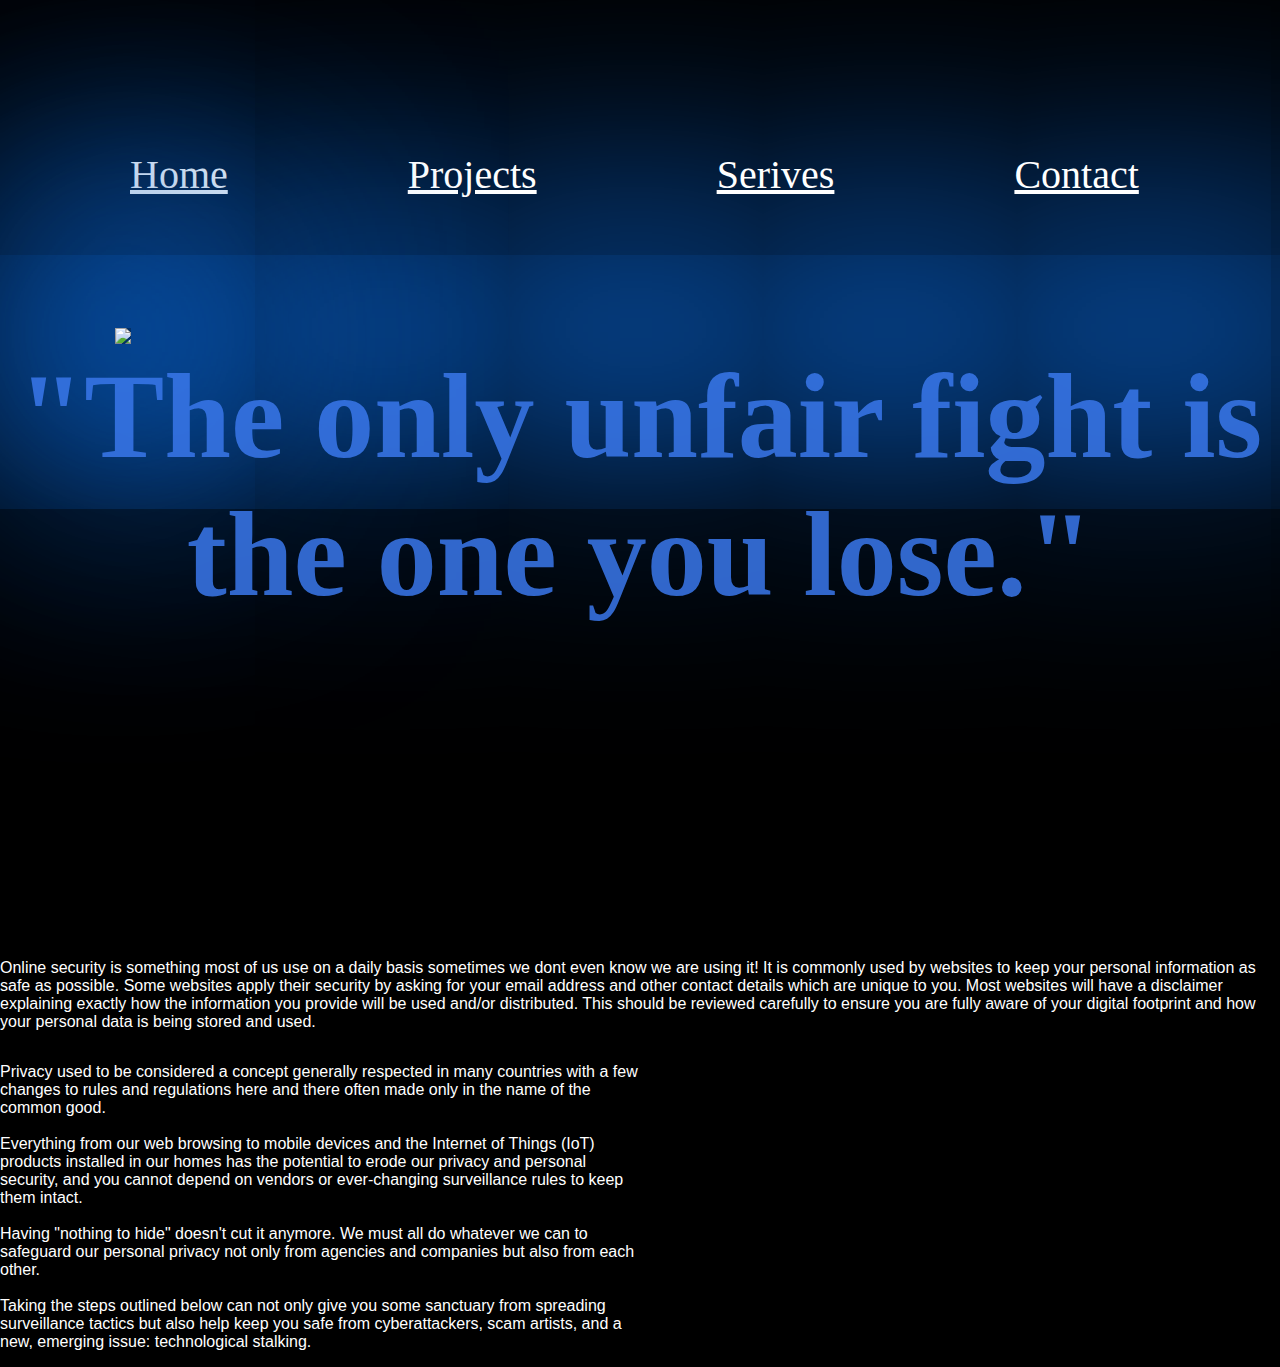
==== index.html @ e8548122 "Added divs to page 2" ====
<!DOCTYPE html>
<html lang="en">
  <head>
    <meta charset="UTF-8" />
    <meta http-equiv="X-UA-Compatible" content="IE=edge" />
    <meta name="viewport" content="width=device-width, initial-scale=1.0" />
    <title>Document</title>
    <link rel="stylesheet" href="CSS/styles.css" />
  </head>
  <body>
    <h1></h1>
    <h2></h2>

    <div class="links a">
      <a href="#">Home</a>
      <a href="pages/page2.html">Projects</a>
      <a href="#">Serives</a>
      <a href="#">Contact</a>
      </div>
      <div class="image1"></div>
      <div class="background"></div>

      <div class="images"><img class="image1" src="https://i.ibb.co/NxT7B0v/pexels-photo-7430705.jpg"></div>
      <div class="quote">"The only unfair fight is the one you lose."</div>

      <div class="footer"></div>
      <div class="video">
        
       <iframe width="560" height="315" src="https://www.youtube.com/embed/z5nc9MDbvkw" title="YouTube video player" frameborder="0" allow="accelerometer; autoplay; clipboard-write; encrypted-media; gyroscope; picture-in-picture" allowfullscreen></iframe>
       <section class='right section2'>

       <p>Online security is something most of us use on a daily basis sometimes we dont even know we are using it! It is commonly used by websites to keep your personal information as safe as possible. Some websites apply their security by asking for your email address and other contact details which are unique to you. Most websites will have a disclaimer explaining exactly how the information you provide will be used and/or distributed. This should be reviewed carefully to ensure you are fully aware of your digital footprint and how your personal data is being stored and used.</p>
      
      </section>

       <main class='main1'>

        <section class='left section1'>
      
          <p>Privacy used to be considered a concept generally respected in many countries with a few changes to rules and regulations here and there often made only in the name of the common good.<br><br> Everything from our web browsing to mobile devices and the Internet of Things (IoT) products installed in our homes has the potential to erode our privacy and personal security, and you cannot depend on vendors or ever-changing surveillance rules to keep them intact.<br><br>
            Having "nothing to hide" doesn't cut it anymore. We must all do whatever we can to safeguard our personal privacy not only from agencies and companies but also from each other.<br><br>Taking the steps outlined below can not only give you some sanctuary from spreading surveillance tactics but also help keep you safe from cyberattackers, scam artists, and a new, emerging issue: technological stalking.</p>
      
        </section>
        <section class='right section1'>
      
          <iframe width="560" height="315" src="https://www.youtube.com/embed/4Z7H5tXqMGo" title="YouTube video player" frameborder="0" allow="accelerometer; autoplay; clipboard-write; encrypted-media; gyroscope; picture-in-picture" allowfullscreen></iframe>
      
        </section>

      </main>
</body>
<html>
  </body>
</html>
---- CSS/styles.css ----
.links{
    color:navy;
    width:450px;
    align-items: center;
    align-content: center;
    padding:40px;
    left:234px;
    display: flex;
    font-size: 40px;
}
.links a{
   left:343px;
   text-align: center;
   padding: 90px;
}

.image1{
    align-items: center;
    width: 1200px;
    box-shadow: 0px 0px 1200px 120px rgb(8, 88, 185);
    margin-left	:115px;
}
.quote{
    font-size:120px;
    color:rgba(57, 118, 233, 0.862);
    font-family: verdana;
    font-weight:bold;
    text-align: center;
}

body{
    background-color: rgb(0, 0, 0);
}

.links a{
    color: rgb(255, 255, 255);
}

.video{
    display: block;
  margin: auto;
}

html,
body {
  width: 100%;
  height: 100%;
  margin: 0;
  padding: 0;
  border: 0
}

.main1 {
  display: flex;
  justify-content: center;
  align-items: center;
}

.section1 {
  width: 50%;
  height: 100%;
  color: rgb(255, 255, 255);
  font-family: Verdana, Geneva, Tahoma, sans-serif;
}

video {
  width: 100%;
  height: 56.25%;
  margin-top: 21.875%;
  justify-content: flex-end;
}

.section2{
  color: rgb(255, 255, 255);
  font-family: Verdana, Geneva, Tahoma, sans-serif;
}
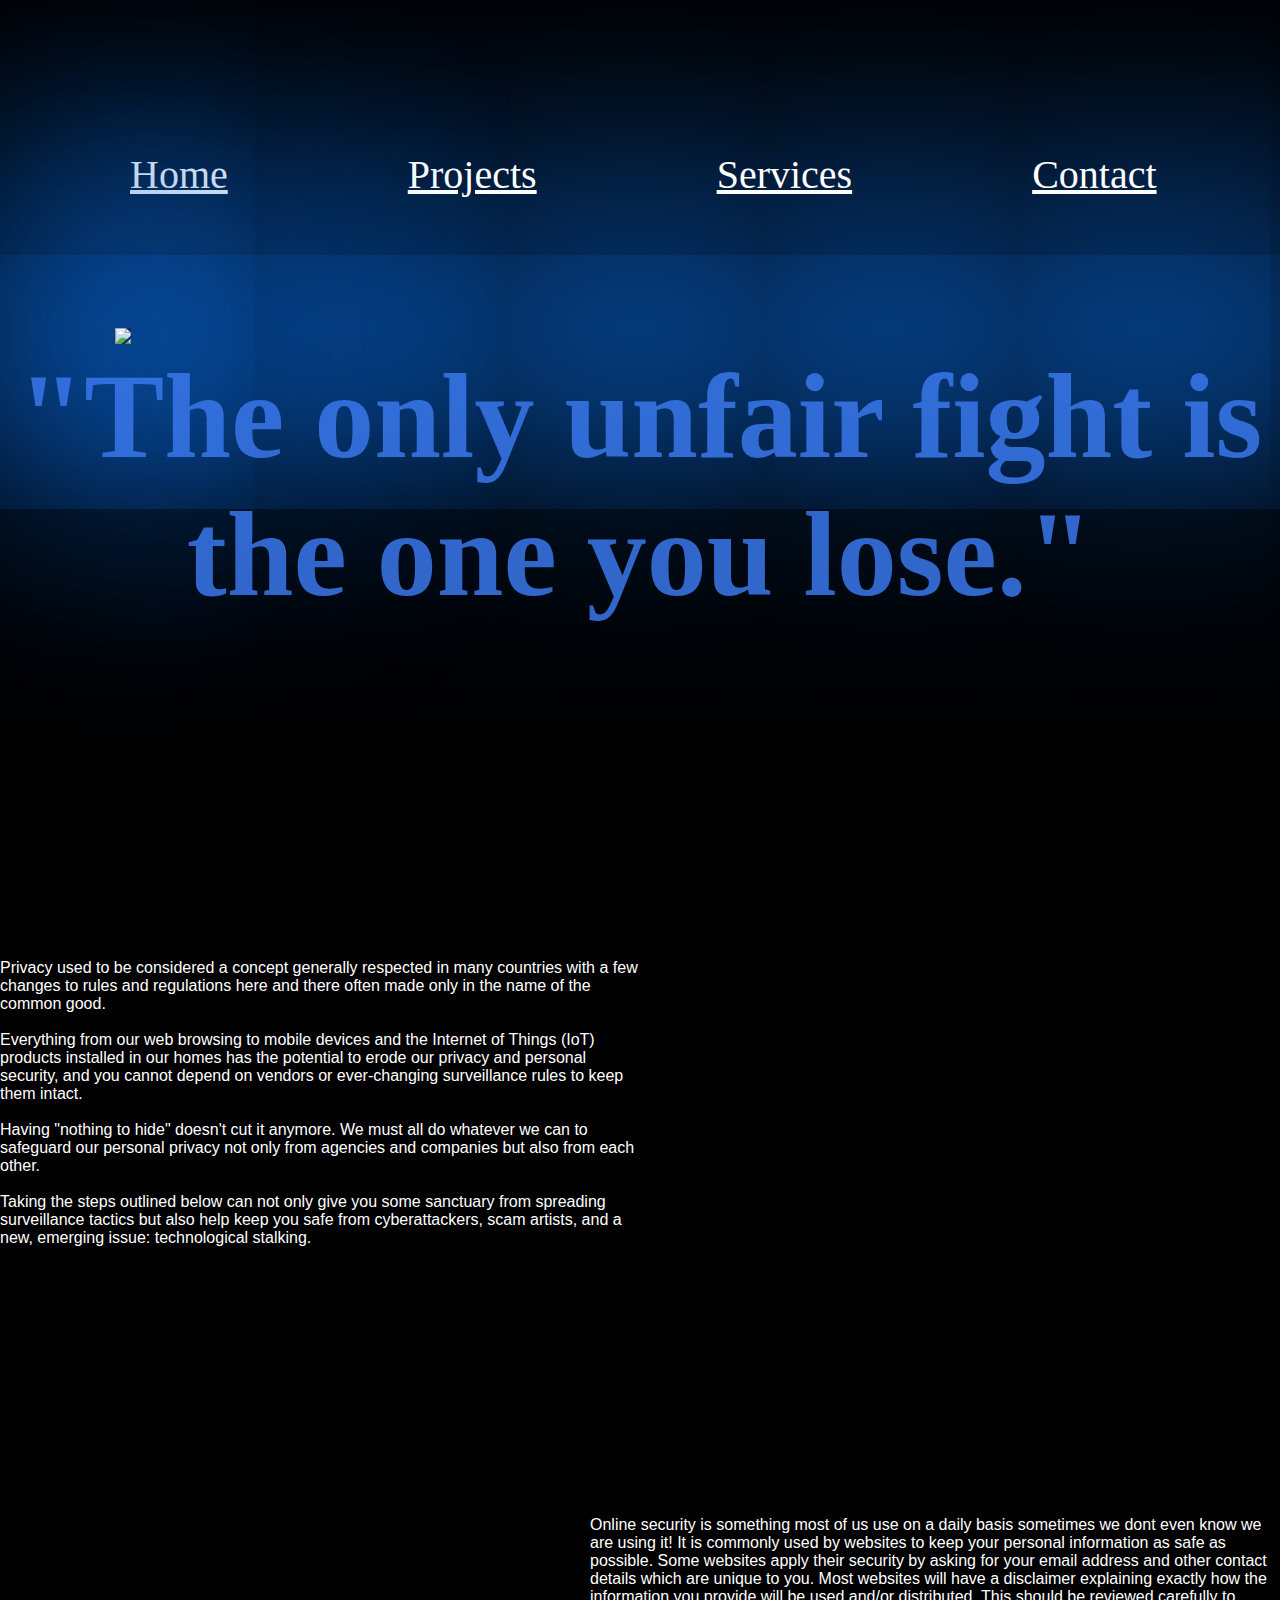
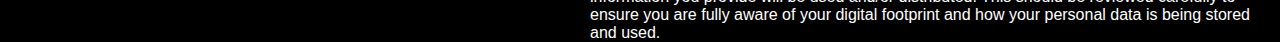
==== commit d6830415: "added to service page" ====
--- a/index.html
+++ b/index.html
@@ -4,18 +4,24 @@
     <meta charset="UTF-8" />
     <meta http-equiv="X-UA-Compatible" content="IE=edge" />
     <meta name="viewport" content="width=device-width, initial-scale=1.0" />
-    <title>Document</title>
+    <title>Index</title>
     <link rel="stylesheet" href="CSS/styles.css" />
+    <style>
+
+    </style>
   </head>
   <body>
+    
+  </body>
+  </html>
     <h1></h1>
     <h2></h2>
 
     <div class="links a">
       <a href="#">Home</a>
-      <a href="pages/page2.html">Projects</a>
-      <a href="#">Serives</a>
-      <a href="#">Contact</a>
+      <a href="pages/Security.html">Projects</a>
+      <a href="pages/Services.html">Services</a>
+      <a href="pages/Contact.html">Contact</a>
       </div>
       <div class="image1"></div>
       <div class="background"></div>
@@ -29,7 +35,7 @@
        <iframe width="560" height="315" src="https://www.youtube.com/embed/z5nc9MDbvkw" title="YouTube video player" frameborder="0" allow="accelerometer; autoplay; clipboard-write; encrypted-media; gyroscope; picture-in-picture" allowfullscreen></iframe>
        <section class='right section2'>
 
-       <p>Online security is something most of us use on a daily basis sometimes we dont even know we are using it! It is commonly used by websites to keep your personal information as safe as possible. Some websites apply their security by asking for your email address and other contact details which are unique to you. Most websites will have a disclaimer explaining exactly how the information you provide will be used and/or distributed. This should be reviewed carefully to ensure you are fully aware of your digital footprint and how your personal data is being stored and used.</p>
+       <p class="security" >Online security is something most of us use on a daily basis sometimes we dont even know we are using it! It is commonly used by websites to keep your personal information as safe as possible. Some websites apply their security by asking for your email address and other contact details which are unique to you. Most websites will have a disclaimer explaining exactly how the information you provide will be used and/or distributed. This should be reviewed carefully to ensure you are fully aware of your digital footprint and how your personal data is being stored and used.</p>
       
       </section>
 
--- a/CSS/styles.css
+++ b/CSS/styles.css
@@ -1,3 +1,9 @@
+.security{
+  position: absolute;
+  left:590px;
+  top:1500px;
+  
+}
 .links{
     color:navy;
     width:450px;
@@ -73,4 +79,18 @@
 .section2{
   color: rgb(255, 255, 255);
   font-family: Verdana, Geneva, Tahoma, sans-serif;
-}+}
+
+.links b{
+  left:343px;
+  text-align: center;
+  padding: 90px;
+}
+
+.image2{
+  width:10000px;
+  display:flex;
+  justify-content: center;
+  box-shadow: 0px 0px 1200px 120px rgb(8, 88, 185);
+  margin-left	:115px;
+}
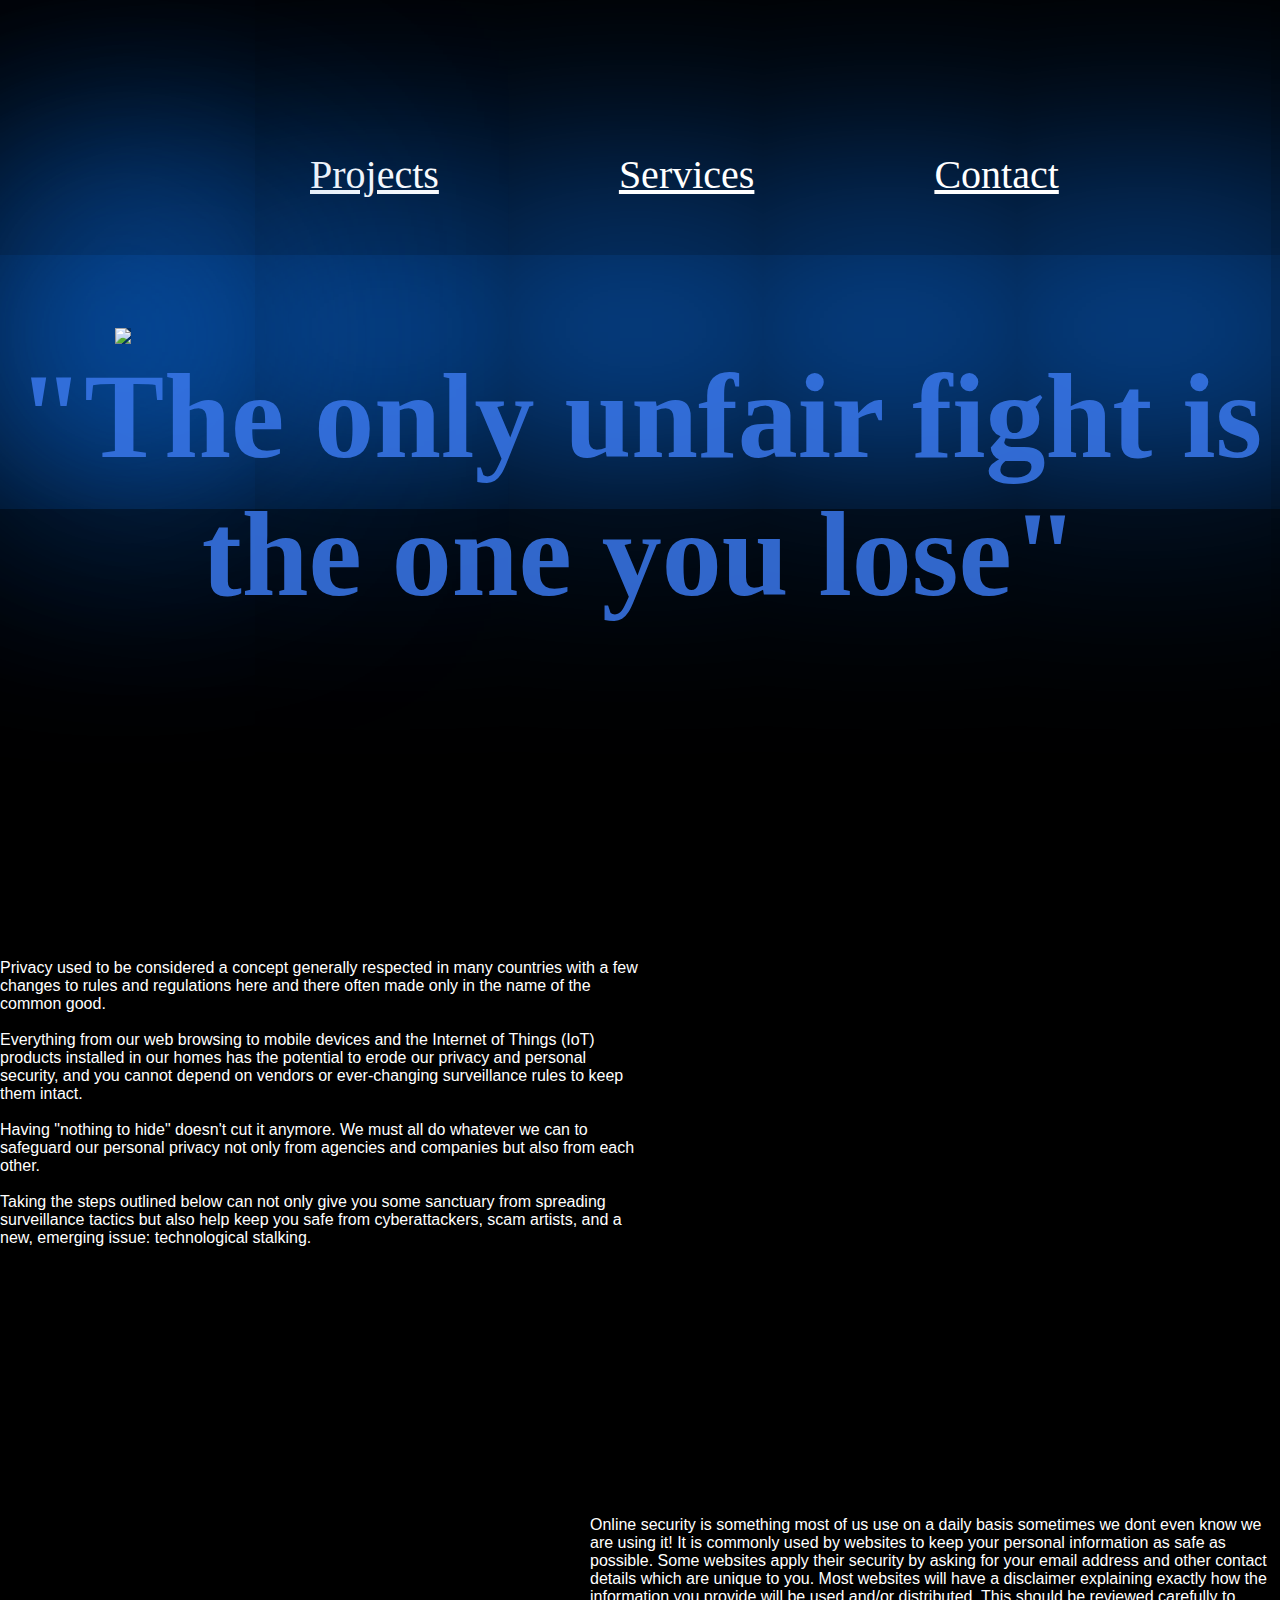
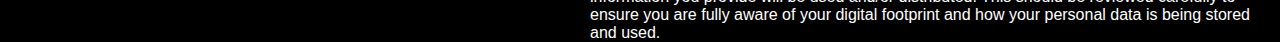
==== commit 8c90aeb6: "Fixed Nav Bar" ====
--- a/index.html
+++ b/index.html
@@ -18,7 +18,7 @@
     <h2></h2>
 
     <div class="links a">
-      <a href="#">Home</a>
+      <a href="#"></a>
       <a href="pages/Security.html">Projects</a>
       <a href="pages/Services.html">Services</a>
       <a href="pages/Contact.html">Contact</a>
@@ -27,13 +27,13 @@
       <div class="background"></div>
 
       <div class="images"><img class="image1" src="https://i.ibb.co/NxT7B0v/pexels-photo-7430705.jpg"></div>
-      <div class="quote">"The only unfair fight is the one you lose."</div>
+      <div class="quote">"The only unfair fight is the one you lose"</div> <!--Main Quote For Website-->
 
       <div class="footer"></div>
       <div class="video">
         
-       <iframe width="560" height="315" src="https://www.youtube.com/embed/z5nc9MDbvkw" title="YouTube video player" frameborder="0" allow="accelerometer; autoplay; clipboard-write; encrypted-media; gyroscope; picture-in-picture" allowfullscreen></iframe>
-       <section class='right section2'>
+       <iframe width="560" height="315" src="https://www.youtube.com/embed/z5nc9MDbvkw" title="YouTube video player" style="margin-left: 30px;" frameborder="0" allow="accelerometer; autoplay; clipboard-write; encrypted-media; gyroscope; picture-in-picture" allowfullscreen></iframe>
+       <section class='right section2'><!-- width and height of first video-->
 
        <p class="security" >Online security is something most of us use on a daily basis sometimes we dont even know we are using it! It is commonly used by websites to keep your personal information as safe as possible. Some websites apply their security by asking for your email address and other contact details which are unique to you. Most websites will have a disclaimer explaining exactly how the information you provide will be used and/or distributed. This should be reviewed carefully to ensure you are fully aware of your digital footprint and how your personal data is being stored and used.</p>
       
--- a/CSS/styles.css
+++ b/CSS/styles.css
@@ -1,10 +1,15 @@
-.security{
+
+.adGuard{ /* Position of adguard services text*/
+  position:absolute;
+  left:790px;
+}
+.security{ 
   position: absolute;
   left:590px;
   top:1500px;
   
 }
-.links{
+.links{ /*Changes the Color of My Nav and its postioning for all pages*/
     color:navy;
     width:450px;
     align-items: center;
@@ -20,13 +25,13 @@
    padding: 90px;
 }
 
-.image1{
+.image1{ /*Adds blue shadow effect to welcome image*/
     align-items: center;
     width: 1200px;
     box-shadow: 0px 0px 1200px 120px rgb(8, 88, 185);
     margin-left	:115px;
 }
-.quote{
+.quote{ /*Alters look of quote*/
     font-size:120px;
     color:rgba(57, 118, 233, 0.862);
     font-family: verdana;
@@ -34,7 +39,7 @@
     text-align: center;
 }
 
-body{
+body{ /*Background color*/ 
     background-color: rgb(0, 0, 0);
 }
 
@@ -87,10 +92,10 @@
   padding: 90px;
 }
 
-.image2{
+.security image{ /*Adds shadow to second image on security page*/
   width:10000px;
   display:flex;
   justify-content: center;
-  box-shadow: 0px 0px 1200px 120px rgb(8, 88, 185);
+  box-shadow: 0px 0px 1200px 120px rgb(73, 214, 57);
   margin-left	:115px;
-}
+}